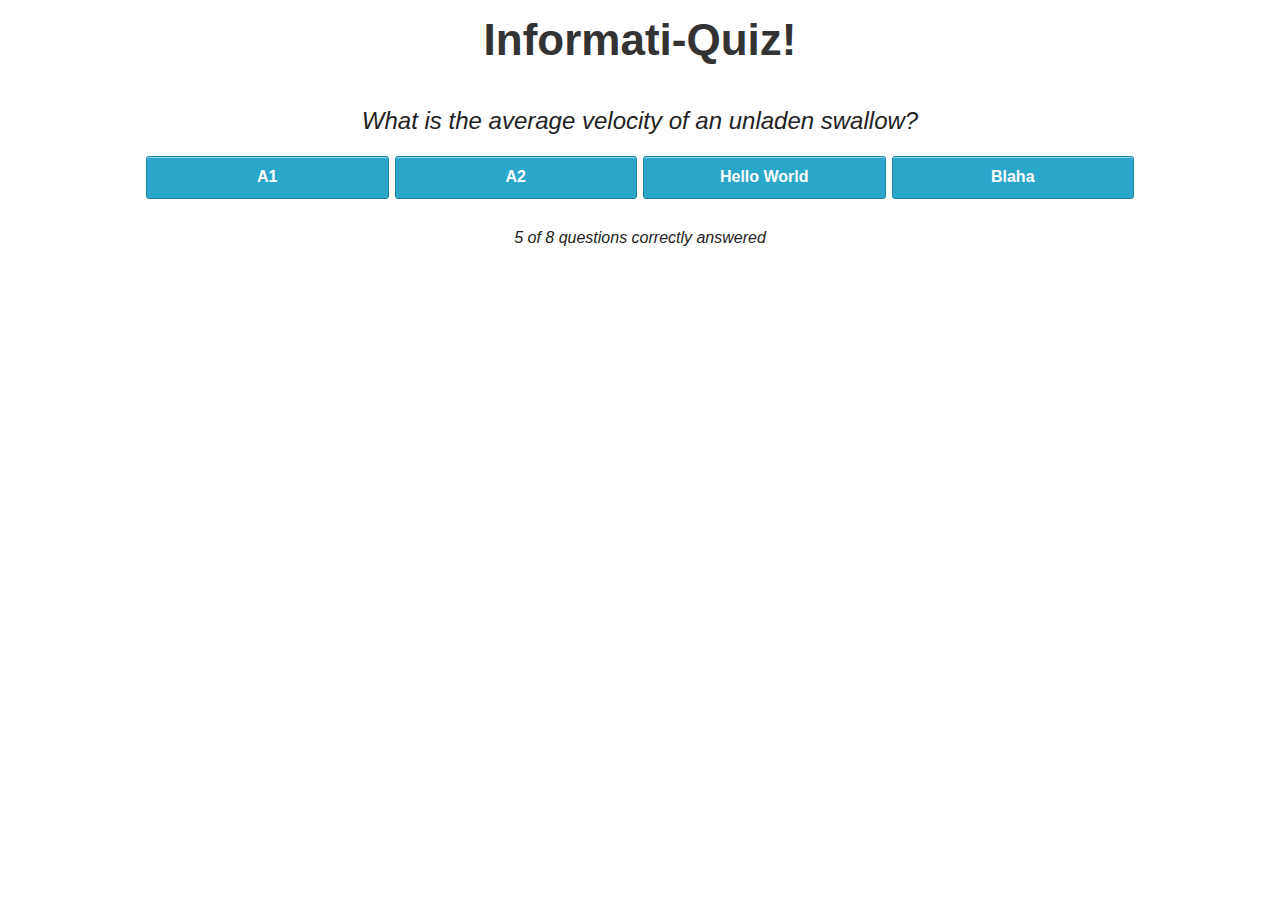
==== web/index.html @ b1f6be5e "Initial Commit" ====
<!DOCTYPE html>
<html>
<head>
	<meta charset="utf-8" />
<!-- <link rel="stylesheet" type="text/css" href="style/edit_mode.css">
<link rel="stylesheet" type="text/css" href="style/buttons.css">
<link rel="stylesheet" type="text/css" href="style/action_menu.css">
<link rel="stylesheet" type="text/css" href="style/confirm.css">
<link rel="stylesheet" type="text/css" href="style/headers.css">
<link rel="stylesheet" type="text/css" href="style/input_areas.css">
<link rel="stylesheet" type="text/css" href="style/responsive.css">
<link rel="stylesheet" type="text/css" href="style/status.css">
<link rel="stylesheet" type="text/css" href="style/switches.css"> -->
<link rel="stylesheet" href="css/normalize.css" />

  <meta name="viewport" content="width=device-width" />
  <link rel="stylesheet" href="css/foundation.css" />
  <script src="js/vendor/custom.modernizr.js"></script>
<link rel="stylesheet/less" type="text/css" href="style.less">
<script src="less.js" type="text/javascript"></script>

</head>
<body id="iq">
	<h1>Informati-Quiz!</h1>
	<div class="row">
	<form role="dialog" data-type="action">
		<header class="question">What is the average velocity of an unladen swallow?</header>
		<ul class="btn-list small-block-grid-2 large-block-grid-4">
			<li class="btn-wrapper"><a class="btn-answer button radius" href="#"><span>A1</span></a></li>
			<li class="btn-wrapper"><a class="btn-answer button radius" href="#"><span>A2</span></a></li>
			<li class="btn-wrapper"><a class="btn-answer button radius" href="#"><span>Hello World</span></a></li>
			<li class="btn-wrapper"><a class="btn-answer button radius" href="#"><span>Blaha</span></a></li>
		</ul>
		<div class="qa-status">
			<p>5 of 8 questions correctly answered</p>
		</div>
	</form>
	</div>
</body>
</html>
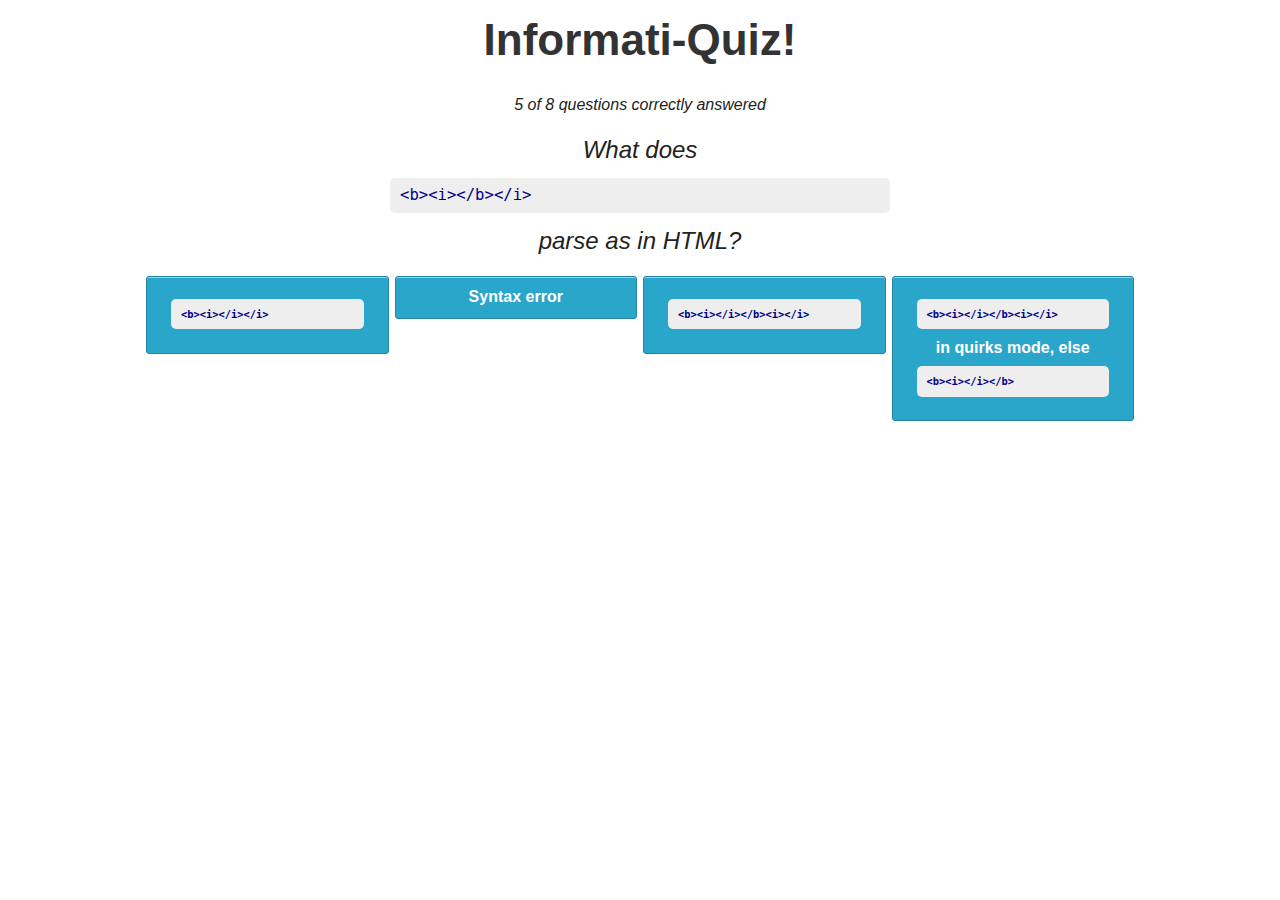
==== commit 9bb1a9bf: "Interactive quiz javascript mockup" ====
--- a/web/index.html
+++ b/web/index.html
@@ -15,26 +15,22 @@
 
   <meta name="viewport" content="width=device-width" />
   <link rel="stylesheet" href="css/foundation.css" />
+  <link rel="stylesheet" href="js/google-code-prettify/prettify.css" />
   <script src="js/vendor/custom.modernizr.js"></script>
 <link rel="stylesheet/less" type="text/css" href="style.less">
 <script src="less.js" type="text/javascript"></script>
+<script type="text/javascript" src="http://code.jquery.com/jquery-1.9.1.min.js"></script>
+<script type="text/javascript" src="js/google-code-prettify/prettify.js"></script>
+
 
 </head>
 <body id="iq">
 	<h1>Informati-Quiz!</h1>
-	<div class="row">
-	<form role="dialog" data-type="action">
-		<header class="question">What is the average velocity of an unladen swallow?</header>
-		<ul class="btn-list small-block-grid-2 large-block-grid-4">
-			<li class="btn-wrapper"><a class="btn-answer button radius" href="#"><span>A1</span></a></li>
-			<li class="btn-wrapper"><a class="btn-answer button radius" href="#"><span>A2</span></a></li>
-			<li class="btn-wrapper"><a class="btn-answer button radius" href="#"><span>Hello World</span></a></li>
-			<li class="btn-wrapper"><a class="btn-answer button radius" href="#"><span>Blaha</span></a></li>
-		</ul>
+	<div class="row" id="question-wrapper">
 		<div class="qa-status">
 			<p>5 of 8 questions correctly answered</p>
 		</div>
-	</form>
 	</div>
+	<script src="js/infquiz.js" type="text/javascript"></script>
 </body>
 </html>
--- a/web/js/google-code-prettify/prettify.css
+++ b/web/js/google-code-prettify/prettify.css
@@ -0,0 +1 @@
+.pln{color:#000}@media screen{.str{color:#080}.kwd{color:#008}.com{color:#800}.typ{color:#606}.lit{color:#066}.pun,.opn,.clo{color:#660}.tag{color:#008}.atn{color:#606}.atv{color:#080}.dec,.var{color:#606}.fun{color:red}}@media print,projection{.str{color:#060}.kwd{color:#006;font-weight:bold}.com{color:#600;font-style:italic}.typ{color:#404;font-weight:bold}.lit{color:#044}.pun,.opn,.clo{color:#440}.tag{color:#006;font-weight:bold}.atn{color:#404}.atv{color:#060}}pre.prettyprint{padding:2px;border:1px solid #888}ol.linenums{margin-top:0;margin-bottom:0}li.L0,li.L1,li.L2,li.L3,li.L5,li.L6,li.L7,li.L8{list-style-type:none}li.L1,li.L3,li.L5,li.L7,li.L9{background:#eee}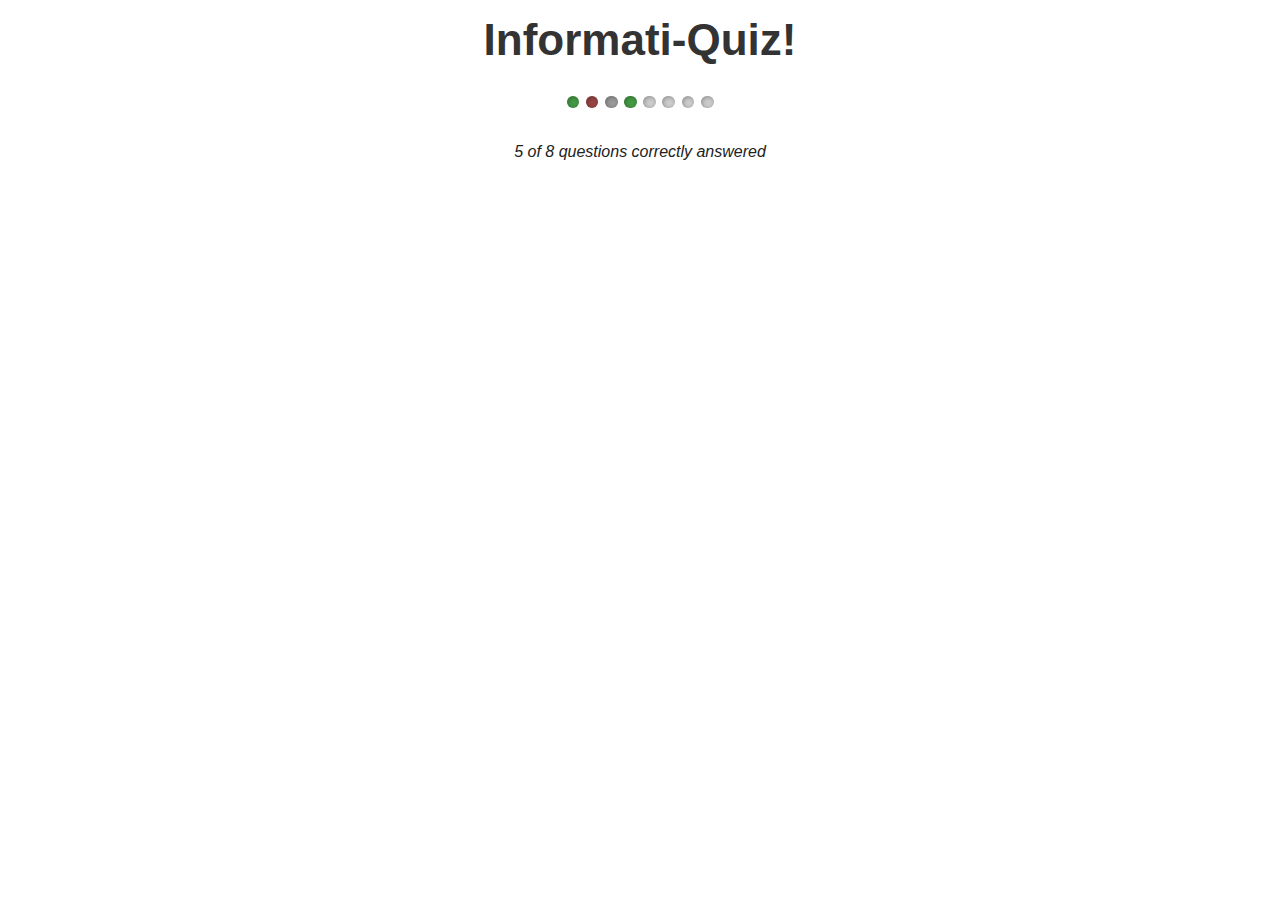
==== commit b4774913: "Better styling and added test progress info" ====
--- a/web/index.html
+++ b/web/index.html
@@ -27,6 +27,18 @@
 <body id="iq">
 	<h1>Informati-Quiz!</h1>
 	<div class="row" id="question-wrapper">
+		<div id="qa-progress">
+			<ul>
+				<li class="done-correct"></li>
+				<li class="done-incorrect"></li>
+				<li class="done-skipped"></li>
+				<li class="done-correct"></li>
+				<li></li>
+				<li></li>
+				<li></li>
+				<li></li>
+			</ul>
+		</div>
 		<div class="qa-status">
 			<p>5 of 8 questions correctly answered</p>
 		</div>
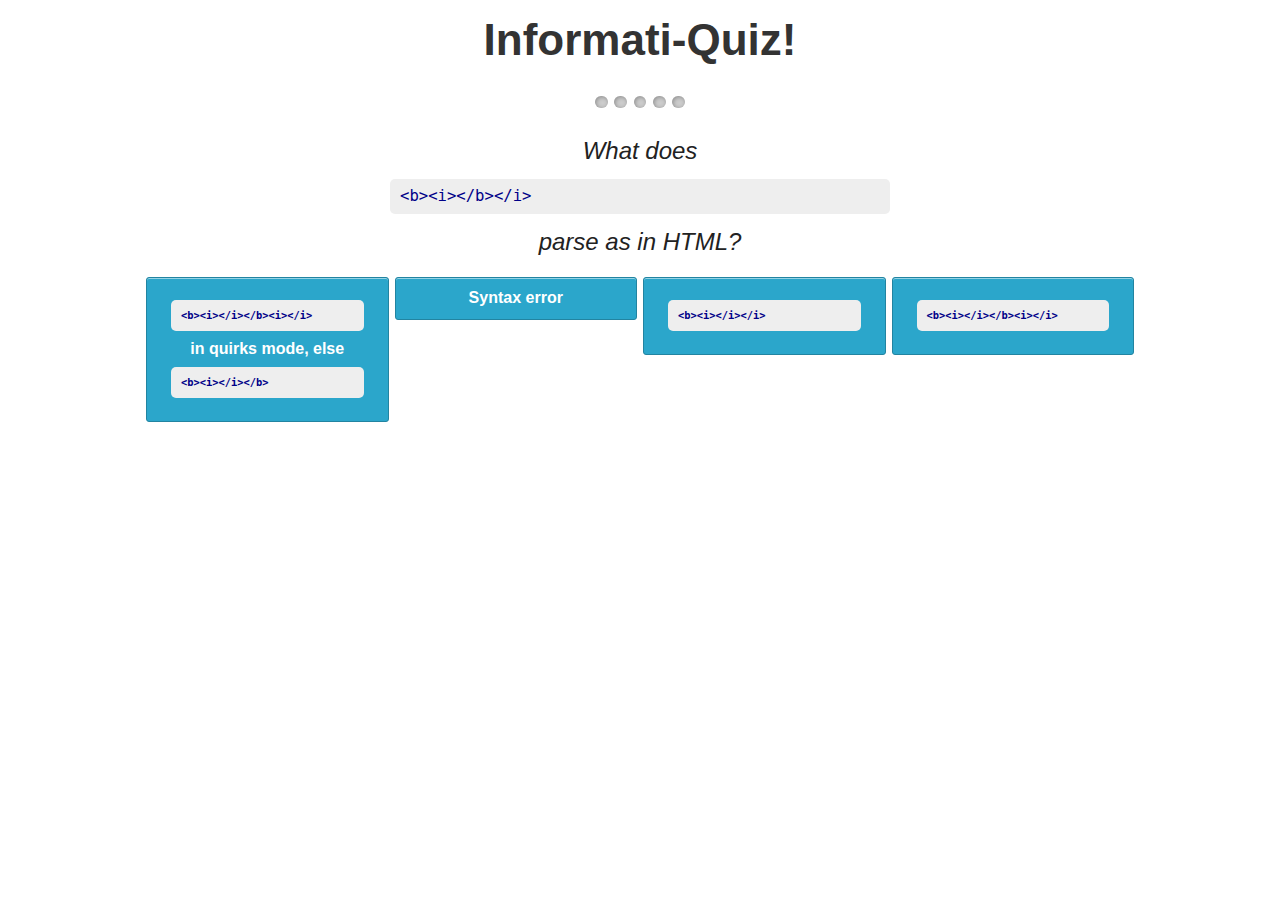
==== commit 7f6c033d: "Improvements to html and js" ====
--- a/web/index.html
+++ b/web/index.html
@@ -27,21 +27,6 @@
 <body id="iq">
 	<h1>Informati-Quiz!</h1>
 	<div class="row" id="question-wrapper">
-		<div id="qa-progress">
-			<ul>
-				<li class="done-correct"></li>
-				<li class="done-incorrect"></li>
-				<li class="done-skipped"></li>
-				<li class="done-correct"></li>
-				<li></li>
-				<li></li>
-				<li></li>
-				<li></li>
-			</ul>
-		</div>
-		<div class="qa-status">
-			<p>5 of 8 questions correctly answered</p>
-		</div>
 	</div>
 	<script src="js/infquiz.js" type="text/javascript"></script>
 </body>
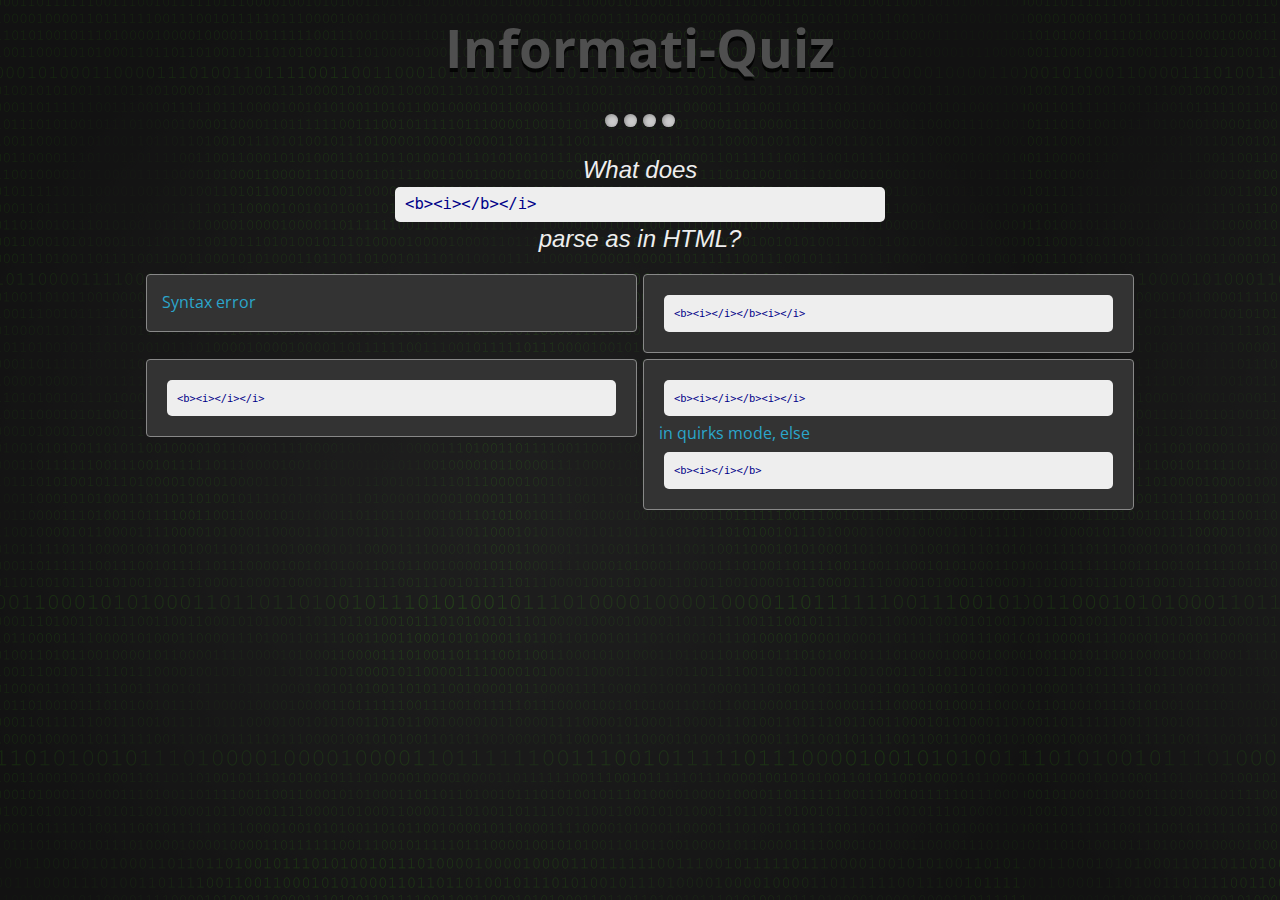
==== commit f25824ea: "Testing alternative styling" ====
--- a/web/index.html
+++ b/web/index.html
@@ -17,15 +17,15 @@
   <link rel="stylesheet" href="css/foundation.css" />
   <link rel="stylesheet" href="js/google-code-prettify/prettify.css" />
   <script src="js/vendor/custom.modernizr.js"></script>
-<link rel="stylesheet/less" type="text/css" href="style.less">
+<link rel="stylesheet/less" type="text/css" href="css/style.less">
 <script src="less.js" type="text/javascript"></script>
 <script type="text/javascript" src="http://code.jquery.com/jquery-1.9.1.min.js"></script>
 <script type="text/javascript" src="js/google-code-prettify/prettify.js"></script>
-
+<link href='http://fonts.googleapis.com/css?family=Open+Sans:400italic,700italic,400,700,600' rel='stylesheet' type='text/css'>
 
 </head>
 <body id="iq">
-	<h1>Informati-Quiz!</h1>
+	<h1>Informati-Quiz</h1>
 	<div class="row" id="question-wrapper">
 	</div>
 	<script src="js/infquiz.js" type="text/javascript"></script>
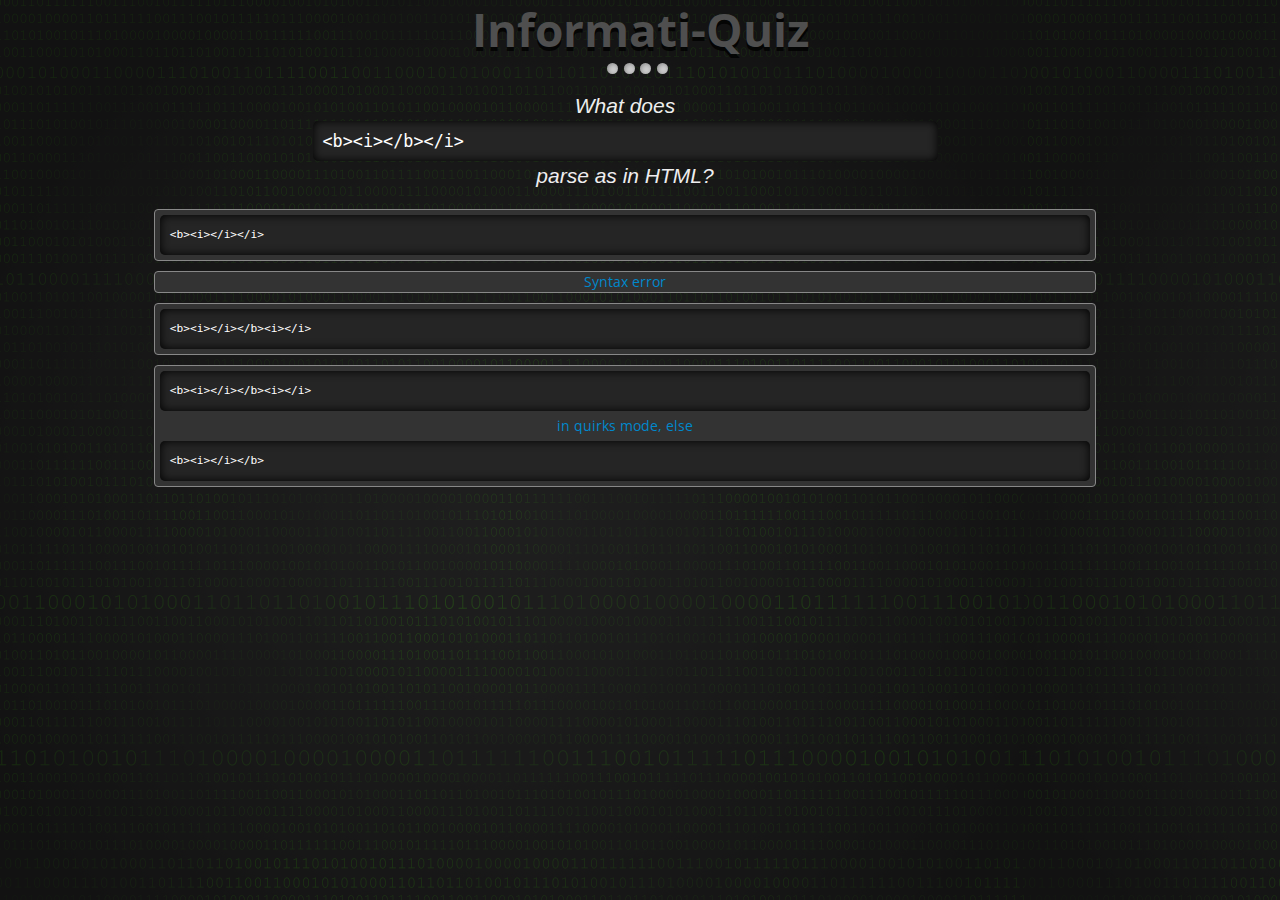
==== commit 7f992ec0: "Experimenting with styling" ====
--- a/web/index.html
+++ b/web/index.html
@@ -14,7 +14,8 @@
 <link rel="stylesheet" href="css/normalize.css" />
 
   <meta name="viewport" content="width=device-width" />
-  <link rel="stylesheet" href="css/foundation.css" />
+  <!-- <link rel="stylesheet" href="css/foundation.css" /> -->
+  <link rel="stylesheet" href="bootstrap/css/bootstrap.css" />
   <link rel="stylesheet" href="js/google-code-prettify/prettify.css" />
   <script src="js/vendor/custom.modernizr.js"></script>
 <link rel="stylesheet/less" type="text/css" href="css/style.less">
@@ -28,6 +29,7 @@
 	<h1>Informati-Quiz</h1>
 	<div class="row" id="question-wrapper">
 	</div>
+    <script src="bootstrap/js/bootstrap.js" type="text/javascript"></script>
 	<script src="js/infquiz.js" type="text/javascript"></script>
 </body>
 </html>
--- a/web/js/google-code-prettify/prettify.css
+++ b/web/js/google-code-prettify/prettify.css
@@ -1 +1,164 @@
-.pln{color:#000}@media screen{.str{color:#080}.kwd{color:#008}.com{color:#800}.typ{color:#606}.lit{color:#066}.pun,.opn,.clo{color:#660}.tag{color:#008}.atn{color:#606}.atv{color:#080}.dec,.var{color:#606}.fun{color:red}}@media print,projection{.str{color:#060}.kwd{color:#006;font-weight:bold}.com{color:#600;font-style:italic}.typ{color:#404;font-weight:bold}.lit{color:#044}.pun,.opn,.clo{color:#440}.tag{color:#006;font-weight:bold}.atn{color:#404}.atv{color:#060}}pre.prettyprint{padding:2px;border:1px solid #888}ol.linenums{margin-top:0;margin-bottom:0}li.L0,li.L1,li.L2,li.L3,li.L5,li.L6,li.L7,li.L8{list-style-type:none}li.L1,li.L3,li.L5,li.L7,li.L9{background:#eee}+/* .pln{color:#000}@media screen{.str{color:#080}.kwd{color:#008}.com{color:#800}.typ{color:#606}.lit{color:#066}.pun,.opn,.clo{color:#660}.tag{color:#008}.atn{color:#606}.atv{color:#080}.dec,.var{color:#606}.fun{color:red}}@media print,projection{.str{color:#060}.kwd{color:#006;font-weight:bold}.com{color:#600;font-style:italic}.typ{color:#404;font-weight:bold}.lit{color:#044}.pun,.opn,.clo{color:#440}.tag{color:#006;font-weight:bold}.atn{color:#404}.atv{color:#060}}pre.prettyprint{padding:2px;border:1px solid #888}ol.linenums{margin-top:0;margin-bottom:0}li.L0,li.L1,li.L2,li.L3,li.L5,li.L6,li.L7,li.L8{list-style-type:none}li.L1,li.L3,li.L5,li.L7,li.L9{background:#eee}
+*/
+
+
+/* Vibrant Ink Theme */
+/* Original theme - http://alternateidea.com/blog/articles/2006/1/3/textmate-vibrant-ink-theme-and-prototype-bundle */
+/* Pretty printing styles. Used with prettify.js. */
+/* SPAN elements with the classes below are added by prettyprint. */
+/* plain text */
+.pln {
+  color: white;
+}
+
+@media screen {
+  /* string content */
+  .str {
+    color: #66ff00;
+  }
+
+  /* a keyword */
+  .kwd {
+    color: #ff6600;
+  }
+
+  /* a comment */
+  .com {
+    color: #9933cc;
+  }
+
+  /* a type name */
+  .typ {
+    color: #445588;
+  }
+
+  /* a literal value */
+  .lit {
+    color: #445588;
+  }
+
+  /* punctuation */
+  .pun {
+    color: white;
+  }
+
+  /* lisp open bracket */
+  .opn {
+    color: white;
+  }
+
+  /* lisp close bracket */
+  .clo {
+    color: white;
+  }
+
+  /* a markup tag name */
+  .tag {
+    color: white;
+  }
+
+  /* a markup attribute name */
+  .atn {
+    color: #99cc99;
+  }
+
+  /* a markup attribute value */
+  .atv {
+    color: #66ff00;
+  }
+
+  /* a declaration */
+  .dec {
+    color: white;
+  }
+
+  /* a variable name */
+  .var {
+    color: white;
+  }
+
+  /* a function name */
+  .fun {
+    color: #ffcc00;
+  }
+}
+/* Use higher contrast and text-weight for printable form. */
+@media print, projection {
+  .str {
+    color: #006600;
+  }
+
+  .kwd {
+    color: #006;
+    font-weight: bold;
+  }
+
+  .com {
+    color: #600;
+    font-style: italic;
+  }
+
+  .typ {
+    color: #404;
+    font-weight: bold;
+  }
+
+  .lit {
+    color: #004444;
+  }
+
+  .pun, .opn, .clo {
+    color: #444400;
+  }
+
+  .tag {
+    color: #006;
+    font-weight: bold;
+  }
+
+  .atn {
+    color: #440044;
+  }
+
+  .atv {
+    color: #006600;
+  }
+}
+/* Style */
+pre.prettyprint {
+  background: black;
+  font-family: Menlo, "Bitstream Vera Sans Mono", "DejaVu Sans Mono", Monaco, Consolas, monospace;
+  font-size: 12px;
+  line-height: 1.5;
+  border: 1px solid #cccccc;
+  padding: 10px;
+}
+
+/* Specify class=linenums on a pre to get line numbering */
+ol.linenums {
+  margin-top: 0;
+  margin-bottom: 0;
+}
+
+/* IE indents via margin-left */
+li.L0,
+li.L1,
+li.L2,
+li.L3,
+li.L4,
+li.L5,
+li.L6,
+li.L7,
+li.L8,
+li.L9 {
+  /* */
+}
+
+/* Alternate shading for lines */
+li.L1,
+li.L3,
+li.L5,
+li.L7,
+li.L9 {
+  /* */
+}